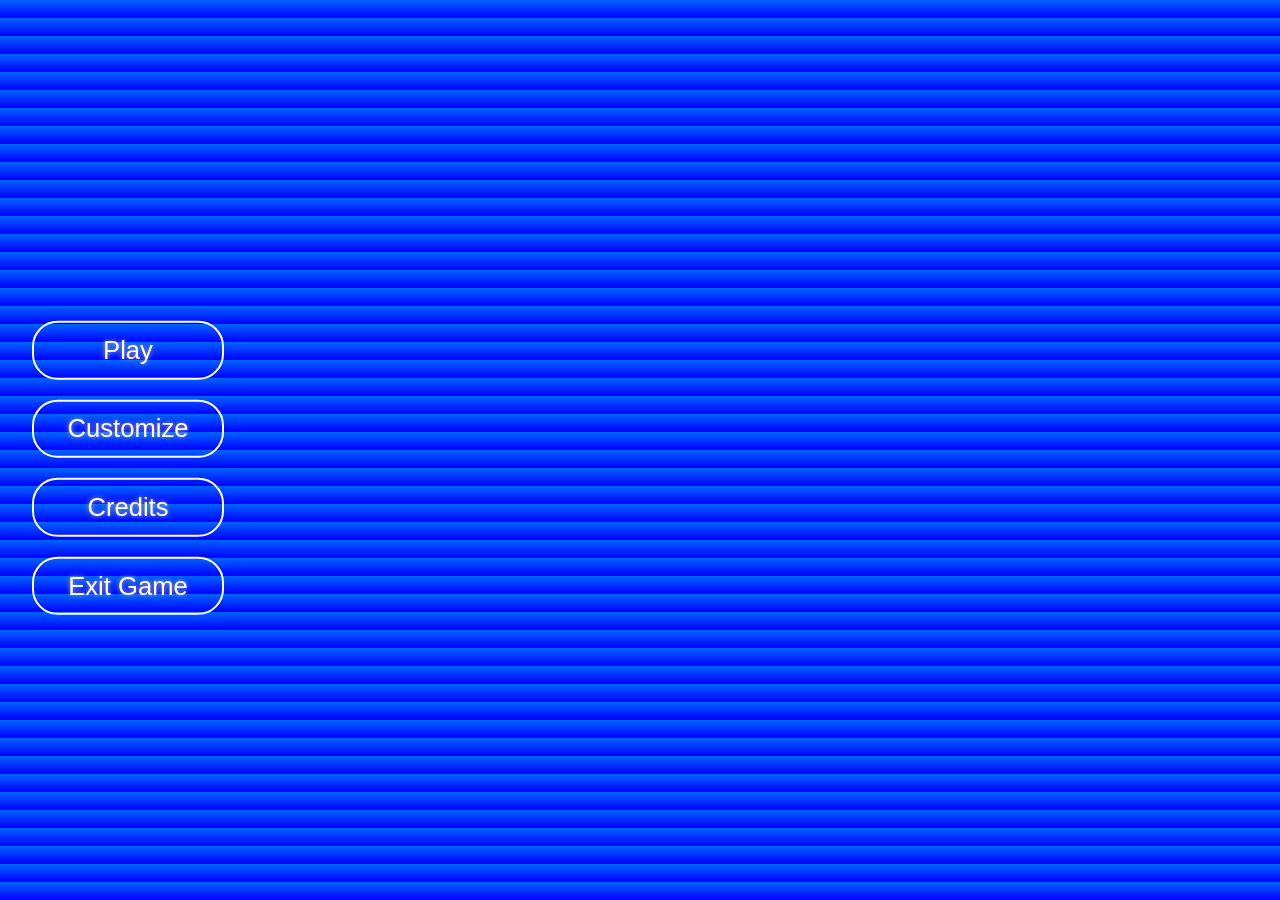
==== html/html with js/index.html @ 6055b3ad "added files to run the site without javascript" ====
<!DOCTYPE html>
<img lang="en">
<head>
  <meta charset="UTF-8">
  <meta name="viewport" content="width=device-width, initial-scale=1.0">
  <title id="main-title">home</title>
  <link rel="stylesheet" href="../../css/index.css">
</head>

<img>
  <div id="buttons" class="center">
    <ul>
      <li><a href="#home"><button id="back" class="menubuttons hide">back</button></a></li>
      <li><a href="#play"><button id="play" class="menubuttons play">Play</button></a></li>
      <li><a href="#customize-menu"><button id="customize" class="menubuttons customize">Customize</button></a></li>
      <li><a href="#credits-menu"><button id="credits" class="menubuttons credits">Credits</button></a></li>
      <li><a href="link to your site"><button id="exitgame" class="menubuttons exit-game">Exit Game</button></a></li>
    </ul>
  </div>
  <div class="play-menu">
    <h1 class="title hide">Play Menu</h1>
  </div>
  <div class="customize-menu hide" id="customize-menu">
  <h1 class="title"></h1>
  <ul id="character-options">
    <li><button class="optionbutton options" data-character="red-mario"><img class="character-image1" src="../../images/mario_caracter_idle_blue_red_loop.gif" alt="">red mario</button></li>
    <li><button class="optionbutton options" data-character="green-mario"><img class="character-image2" src="../../images/mario_caracter_idle_groen_geel_loop.gif" alt="">green mario</button></li>
    <li><button class="optionbutton options" data-character="purple-mario"><img class="character-image3" src="../../images/mario_caracter_idle_paars_roze_loop.gif" alt="">purple mario</button></li>
    <li><button class="optionbutton options" data-character="green-trooper"><img class="character-image4" src="../../images/Idle_trooper_east.gif" alt="">green trooper</button></li>
  </ul>
  <p id="result">None selected</p>
  </div>
  <div class="credits-menu hide" id="credits-menu">
    <h1 class="title">Credits Menu</h1>
    <h2 class="text"><br>Pientje09<br><br>Rubyfire</h2>
  <script src="../../js/hide.js"></script>
  <script src="../../js/save.js"></script>
</body>
</html>
---- css/index.css ----
/*general elements*/
body{
  background: linear-gradient(to bottom, rgb(0, 100, 255), rgb(0, 0, 255));
  margin: 0;
  padding: 0;
  width: 100%;
  overflow-Y: hidden;
  mask-repeat: no-repeat;
}
.back{
  background-color: transparent;
  color: white;
  border: 0.2vw solid white;
  padding: 1vw 2vw;
  font-size: 2vw;
  cursor: pointer;
  border-radius: 1em;
  align-items: center;
  width: 15vw; 
  top: 7vh;
  left: 8vw;
  position: absolute;
  transform: translate(-50%, -50%);
  text-shadow: 0 0 5px rgb(175, 175, 175);
}
.title {
  font-size: 10vw;
  text-shadow: 0 0 5px rgb(175, 175, 175); 
  display: flex;
  flex-direction: column;
  color: white;
  align-items: center; 
  margin: 5vh 0 0;
}
/*home menu*/
#buttons{
  display: flex;
  flex-direction: column;
  position: absolute;
  transform: translate(-50%, -50%);
  width: auto;
}
#buttons ul {
  list-style-type: none;
  padding: 0;
}
#buttons li {
  list-style-type: none;
}
.menubuttons {
  background-color: transparent;
  color: white;
  border: 0.2vw solid white;
  padding: 1vw 2vw;
  margin: 10px;
  font-size: 2vw;
  cursor: pointer;
  border-radius: 1em;
  align-items: center;
  width: 15vw;
  height: auto;
  text-shadow: 0 0 5px rgb(175, 175, 175);
}
/*customization menu*/
.customize-menu {
  margin-top: 11.5vh;
}
#character-options {
  display: flex;
  justify-content:space-around;
  list-style-type:none;
  align-items: center;
  margin-top: 4vh;
}
#character-options li {
  display: inline;
  justify-content:space-around;
}
.optionbutton {
  display: flex;
  flex-direction: column;
  align-items: center;
  justify-content: flex-start;
  gap: 1vw;
  padding-top: 4vw;
  text-align: center;
}
.optionbutton img {
  display: block;
  max-width: 100%;
  height: auto;
  margin: 1vw auto 0;
}
.option1:hover, .option2:hover, .option3:hover{
  background-color: white;
  border: 0.2vw solid white;
  padding: 1vw 2vw;
  font-size: 2vw;
  cursor: pointer;
  border-radius: 1em;
  align-items: center;
  height: 40vh;
  width: 15vw;
}
.options{
  background-color: transparent;
  color: transparent;
  border: 0.2vw solid white;
  padding: 1vw 2vw;
  font-size: 2vw;
  cursor: pointer;
  border-radius: 1em;
  top: 50vh;
  height: 40vh;
  width: 15vw;
}
#result {
  position: absolute;
  top: 90vh;
  left: 50%;
  transform: translate(-50%, -50%);
  font-size: 4vw;
  color: white;
  text-shadow: 0 0 5px rgb(175, 175, 175);
}
/*credits menu*/
.text{
  font-size: 2vw;
  text-shadow: 0 0 5px rgb(100, 100, 100); 
  display: flex;
  flex-direction: column;
  color: white;
  align-items: center; 
  margin: 5vh 0 0;
}
/*extra*/
.hide {
  display: none;
}
.top {
  margin-left: 10vw;
  margin-top: 10vh;
}
.middle {
  margin-left: 50vw;
  margin-top: 90vh;
}
.center {
  margin-left: 10vw;
  margin-top: 50vh;
}
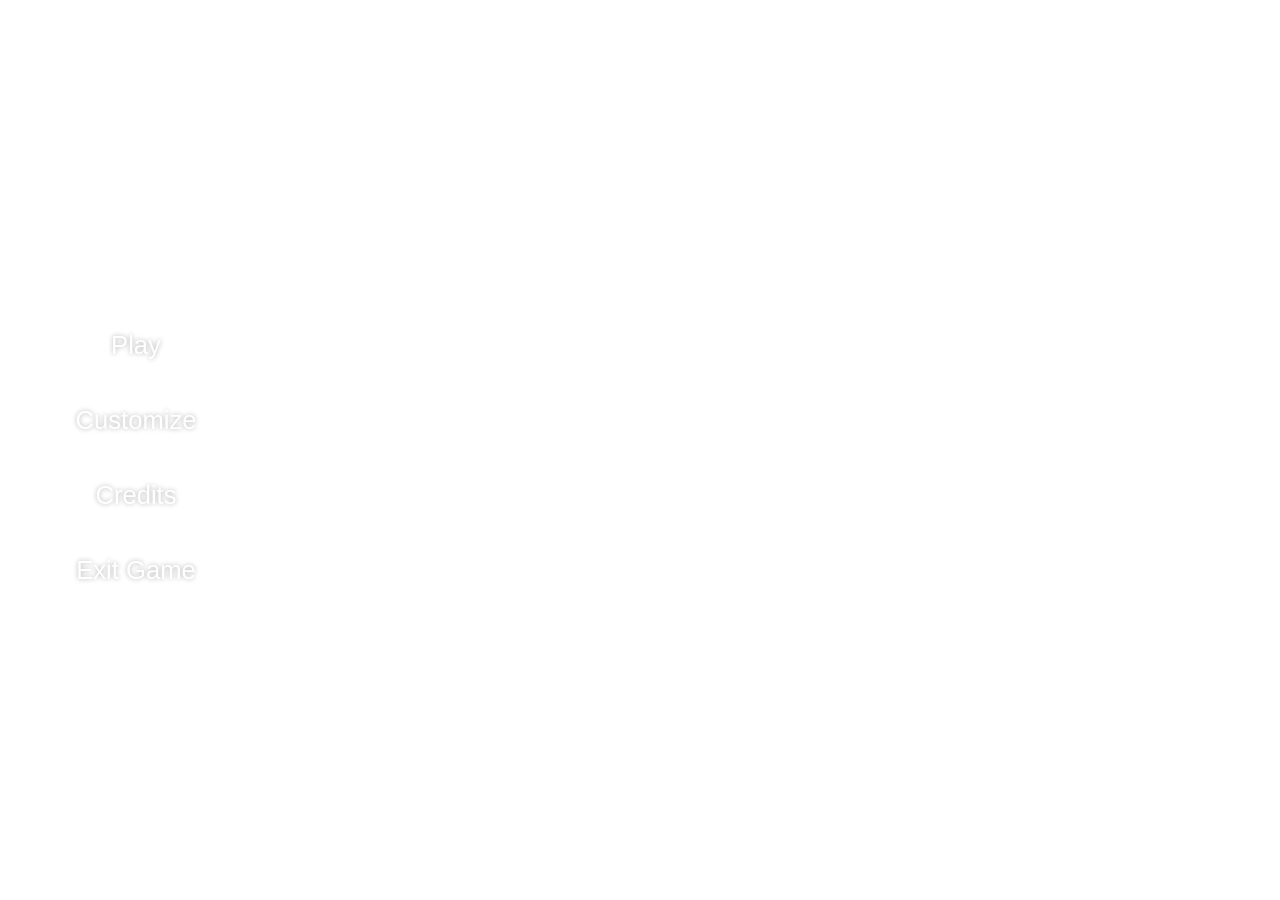
==== commit 00d4c854: "did some file management and added the background on the play page Co-authored-by: Copilot <copilot@" ====
--- a/html/html with js/index.html
+++ b/html/html with js/index.html
@@ -1,5 +1,5 @@
 <!DOCTYPE html>
-<img lang="en">
+<html lang="en">
 <head>
   <meta charset="UTF-8">
   <meta name="viewport" content="width=device-width, initial-scale=1.0">
@@ -7,7 +7,7 @@
   <link rel="stylesheet" href="../../css/index.css">
 </head>
 
-<img>
+<body id="background">
   <div id="buttons" class="center">
     <ul>
       <li><a href="#home"><button id="back" class="menubuttons hide">back</button></a></li>
--- a/css/index.css
+++ b/css/index.css
@@ -1,11 +1,5 @@
 /*general elements*/
 body{
-  background: linear-gradient(to bottom, rgb(0, 100, 255), rgb(0, 0, 255));
-  margin: 0;
-  padding: 0;
-  width: 100%;
-  overflow-Y: hidden;
-  mask-repeat: no-repeat;
 }
 .back{
   background-color: transparent;
@@ -32,6 +26,45 @@
   align-items: center; 
   margin: 5vh 0 0;
 }
+/*background image*/
+.background-home {
+  background: linear-gradient(to top, rgb(170, 255, 0), rgb(0, 0, 255));
+  margin: 0;
+  padding: 0;
+  width: 100%;
+  overflow-Y: hidden;
+  background-repeat: no-repeat;
+  height: 100vh;
+}
+.background-play {
+  background-image: url('../images/background_mario - kopie.png');
+  background-size: cover;
+  background-position-y: bottom;
+  margin: 0;
+  padding: 0;
+  width: 100%;
+  overflow-Y: hidden;
+  background-repeat: no-repeat;
+  height: 100vh;
+}
+.background-customize {
+  background: linear-gradient(to top, rgb(170, 255, 0), rgb(0, 0, 255));
+  margin-top: -5vh;
+  padding: 0;
+  width: 100%;
+  overflow: hidden;
+  background-repeat: no-repeat;
+  height: 100vh;
+}
+.background-credits {
+  background: linear-gradient(to top, rgb(170, 255, 0), rgb(0, 0, 255));
+  margin: 0;
+  padding: 0;
+  width: 100%;
+  overflow-Y: hidden;
+  background-repeat: no-repeat;
+  height: 100vh;
+}
 /*home menu*/
 #buttons{
   display: flex;
@@ -47,30 +80,33 @@
 #buttons li {
   list-style-type: none;
 }
+#buttons a {
+  text-decoration: none;
+  height: auto;
+  display: block;
+}
 .menubuttons {
   background-color: transparent;
   color: white;
   border: 0.2vw solid white;
-  padding: 1vw 2vw;
   margin: 10px;
   font-size: 2vw;
   cursor: pointer;
   border-radius: 1em;
   align-items: center;
   width: 15vw;
-  height: auto;
+  height: 4.3vw;
   text-shadow: 0 0 5px rgb(175, 175, 175);
+  position: relative;
 }
+/*play menu*/
 /*customization menu*/
-.customize-menu {
-  margin-top: 11.5vh;
-}
 #character-options {
   display: flex;
   justify-content:space-around;
   list-style-type:none;
   align-items: center;
-  margin-top: 4vh;
+  margin-top: 20vh;
 }
 #character-options li {
   display: inline;
@@ -88,7 +124,7 @@
 .optionbutton img {
   display: block;
   max-width: 100%;
-  height: auto;
+  height: 25vh;
   margin: 1vw auto 0;
 }
 .option1:hover, .option2:hover, .option3:hover{
@@ -116,7 +152,7 @@
 }
 #result {
   position: absolute;
-  top: 90vh;
+  bottom: 0;
   left: 50%;
   transform: translate(-50%, -50%);
   font-size: 4vw;
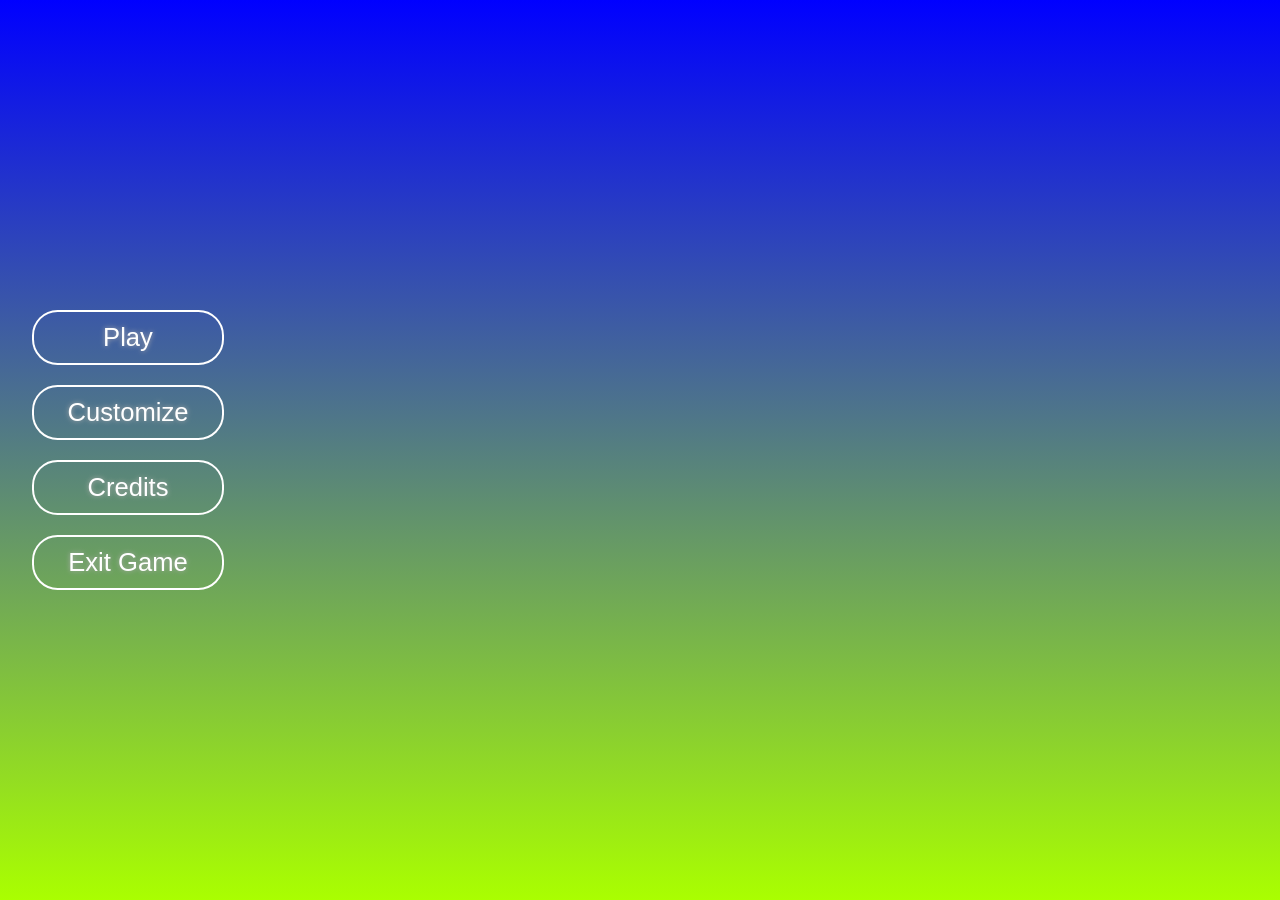
==== commit 0a0b0926: "fixed the background and the images on the customize page" ====
--- a/html/html with js/index.html
+++ b/html/html with js/index.html
@@ -7,7 +7,7 @@
   <link rel="stylesheet" href="../../css/index.css">
 </head>
 
-<body id="background">
+<body id="background" class="background-home">
   <div id="buttons" class="center">
     <ul>
       <li><a href="#home"><button id="back" class="menubuttons hide">back</button></a></li>
@@ -23,9 +23,9 @@
   <div class="customize-menu hide" id="customize-menu">
   <h1 class="title"></h1>
   <ul id="character-options">
-    <li><button class="optionbutton options" data-character="red-mario"><img class="character-image1" src="../../images/mario_caracter_idle_blue_red_loop.gif" alt="">red mario</button></li>
-    <li><button class="optionbutton options" data-character="green-mario"><img class="character-image2" src="../../images/mario_caracter_idle_groen_geel_loop.gif" alt="">green mario</button></li>
-    <li><button class="optionbutton options" data-character="purple-mario"><img class="character-image3" src="../../images/mario_caracter_idle_paars_roze_loop.gif" alt="">purple mario</button></li>
+    <li><button class="optionbutton options" data-character="red-mario"><img class="character-image1" src="../../images/mario_character_idle_blue_red_loop.gif" alt="">red mario</button></li>
+    <li><button class="optionbutton options" data-character="green-mario"><img class="character-image2" src="../../images/mario_character_idle_groen_geel_loop.gif" alt="">green mario</button></li>
+    <li><button class="optionbutton options" data-character="purple-mario"><img class="character-image3" src="../../images/mario_character_idle_paars_roze_loop.gif" alt="">purple mario</button></li>
     <li><button class="optionbutton options" data-character="green-trooper"><img class="character-image4" src="../../images/Idle_trooper_east.gif" alt="">green trooper</button></li>
   </ul>
   <p id="result">None selected</p>
--- a/css/index.css
+++ b/css/index.css
@@ -1,6 +1,4 @@
 /*general elements*/
-body{
-}
 .back{
   background-color: transparent;
   color: white;
